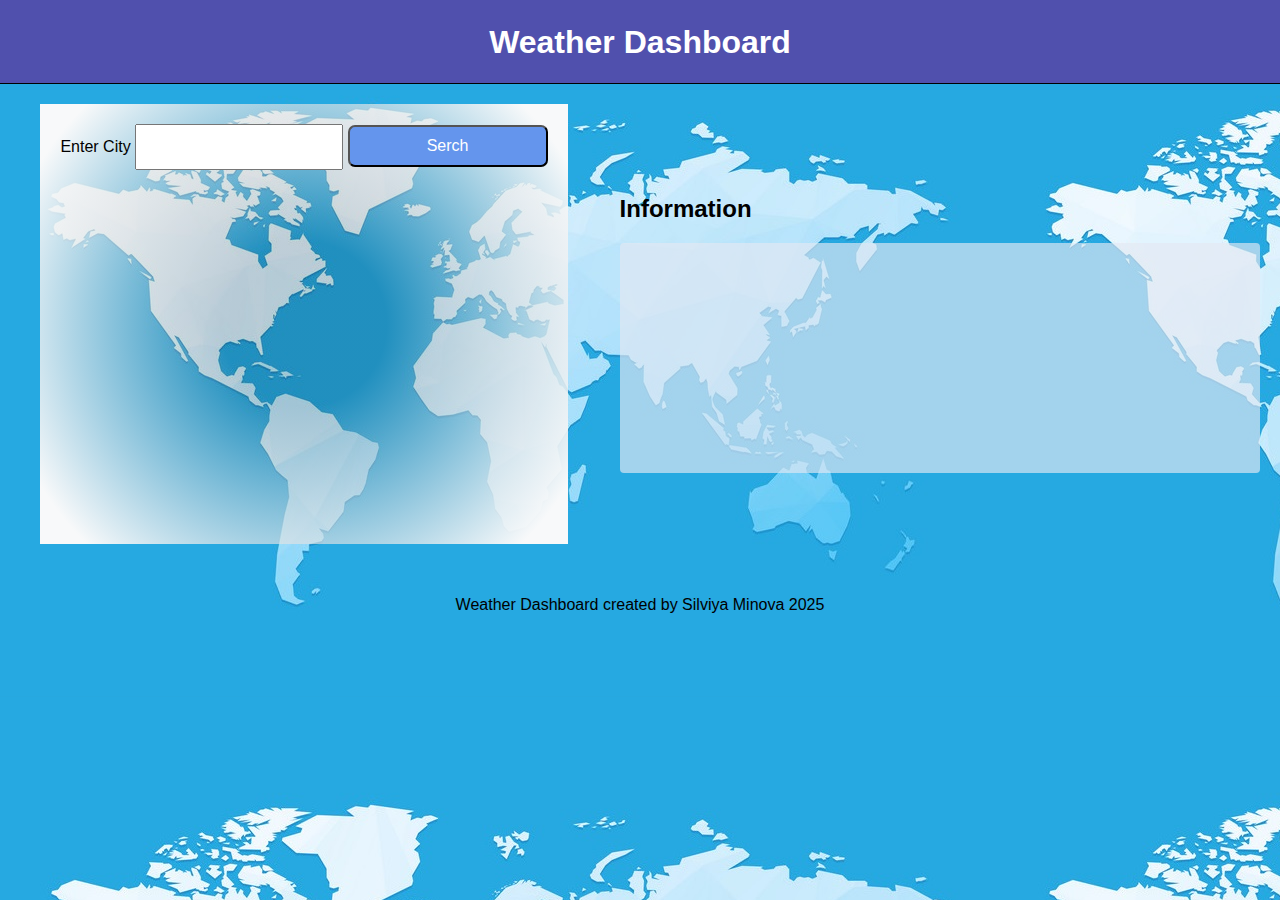
==== index.html @ a4f30080 "FixBug3" ====
<!DOCTYPE html>
<html lang="en">
<head>
    <meta charset="UTF-8">
    <meta name="viewport" content="width=device-width, initial-scale=1.0">
    <title>JS Project</title>
    <script src="./file1.js"></script>
    <style>
        body{
            padding: 0;
            margin: 0;
            font-size: 16px;
            font-family: Verdana, Geneva, Tahoma, sans-serif;
            background-image:url('./images/mapimgn.jpg') ;
            background-repeat: repeat;           
           
        }

        .page{
            height: 400px;           
        }

        main{
            margin:0 auto ;
            width:100%;
            display: flex;
            flex-wrap: wrap;
            align-items: center;
            justify-content: center;
            gap: 2em;
            flex-direction: row;         
        }

        .head{
            border-bottom: 1px solid #000;
            background-color: rgb(80, 80, 173);
            color:#fff;
            text-align: center;
            padding-top: 3px;
            /* padding: 3px; */
        }
        .dsearch{
            max-width:40%;
            /* border: 1px solid #ccc;t */
            background: radial-gradient(circle, rgba(3, 3, 3, 0.15449929971988796) 24%, #f8f9fa 90%);
            padding-top:100px;
            min-height: 400px;
            padding-left: 70px;          
            margin: 20px;
            padding: 20px;
           
        }
        .content{
            max-width:60%;
            flex:0 0 50%;
            /* margin: 20px; 
            padding: 20px;*/
           
        }

        #currentcast{
            display: flex;
            flex-wrap: wrap;
            background-color: #e4e8f3a8;
            /* #f8f9fa; */
            flex-direction: row;
            gap: 2em;
            /* border: 1px solid #777676; */
            border-radius: .25rem;
            min-height: 200px;
            min-width:auto;
            padding: 15px;
            /* opacity: 0.7; */
        }

        .classBtns{
            width:200px;
            background-color: cornflowerblue;
            color: #fff;
            padding:10px;
            font-size:1em;
            border-radius: 7px;
            font-family: 'Helvetica', sans-serif;
            cursor:pointer;
        }
        #city{
            width:200px;
            height: 40px;
            margin-bottom: 10px;
        }
        .stylecondition{
            display: flex;
            flex-wrap: wrap;
            flex-direction: row;
        }
        footer{
            /* background-color: #f8f9fa; */
            text-align: center;
            padding: 2em 0 2em 0 ;           
        }
        .innerfooter{
            margin: 0 auto 0 auto;
            width:60%;
        }
        .cllihistory{
            border: 1px solid rgba(0, 0, 0, .125);
            padding: 1rem;
        }

        .allTown{
            list-style-type: none;
        }
        li{
            cursor:pointer;
        }
        li:hover{
        background-color: lightslategray;
         }

         .class5Days{
            display: flex;
            gap:1em;
            flex-direction: row;
            margin-top:30px;
         }
         .classtyleday{
            background-color:rgba(24, 98, 173, 0.685); 
            color:#fff;
            /* padding: 10px; */
            width:50%;
            text-align: center;
            height: 250px;         
            cursor:pointer;
         }
         .headertxtday{
            position: absolute;
            z-index: 1;
            top:0px;
            left:0px;
            background-color: #176282f4;
            width: auto;
            padding: 5px;
            position: relative;
            /* opacity: 0.8; */
         }
         .contenttxtday{
            /* position: absolute;
            z-index: 1; */
            background-color: #87CEEB;
            width: 90%;
            margin: 0 5px 0 5px;
            border-radius: .25rem;
            /* opacity: 0.5; */
         }
       
         .ContainerBtns{
            display: flex;
            flex-direction: row;
            justify-content: space-around;
            gap:1em;
         }
        /* @media screen and (max-width:600px){
            .page{
                width: 440px;
            
            }
        }  */
        @media  (max-width:600px){
        main{
            flex-direction: column;
        }
        }
         @media (max-width:600px) {   
            .dsearch{       
            max-width:80%;
            }
            
         }
         @media (max-width:600px) {   
            .content{       
            max-width:80%;
            }
            
         }
         @media (max-width:600px){
         .class5Days{
            flex-direction: column;
         }
        }

        

        
    
    </style>
</head>
<body>
    <div class="page">
    <header class="head"><h1>Weather Dashboard</h1></header>
    <main>
<div class="dsearch">
    <label>Enter City</label>
    <input id="city" type="text">
     <button id="btnsearch" class="classBtns">Serch</button>     
     <ul class="allTown">
     </ul>

     </ul>
     
 </div>
 <div id="cont" class="content">
    <h2>Information</h2>
    <div id="currentcast">

    </div>
<div id="five" class="fivedays">

</div>
</div>
   
</main>
<footer><div class="innerfooter">
    Weather Dashboard created by Silviya Minova 2025
</div></footer>
</div>
</body>
</html>
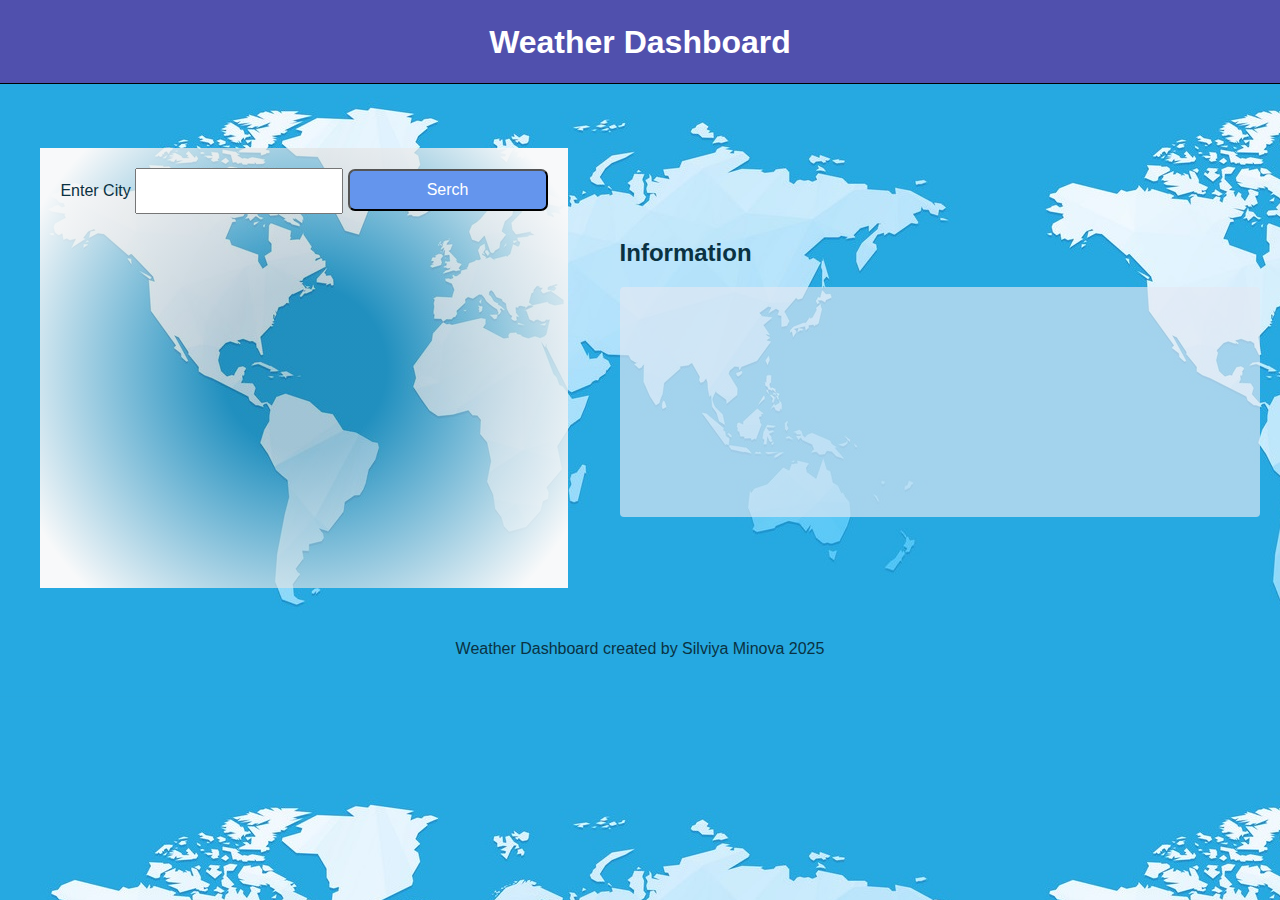
==== commit c56c5057: "MenuAdd" ====
--- a/index.html
+++ b/index.html
@@ -5,12 +5,14 @@
     <meta name="viewport" content="width=device-width, initial-scale=1.0">
     <title>JS Project</title>
     <script src="./file1.js"></script>
+    <link rel="stylesheet" href="./Styles/Main.css">
     <style>
         body{
             padding: 0;
             margin: 0;
             font-size: 16px;
             font-family: Verdana, Geneva, Tahoma, sans-serif;
+            color: #0a3242;
             background-image:url('./images/mapimgn.jpg') ;
             background-repeat: repeat;           
            
@@ -37,7 +39,7 @@
             color:#fff;
             text-align: center;
             padding-top: 3px;
-            /* padding: 3px; */
+            cursor: pointer;
         }
         .dsearch{
             max-width:40%;
@@ -188,15 +190,37 @@
          }
         }
 
-        
-
-        
-    
+        /* .navmain_navbar{           
+            background-color:  #ecececc9;        
+            max-width: 90%;
+            padding: 7px;
+            margin: 30px auto 0 auto;
+            display: flex;
+            flex-wrap: wrap;
+            flex-direction:row;
+            justify-content: space-around;
+            gap:2em;
+        }
+
+        .navmain_navbar a{
+            text-decoration: none;
+            cursor: pointer;
+        }
+        .navmain_navbar div a:hover{
+            background-color: #848a99f6;
+            color:white;
+            background-color:#287da1f4;        
+            padding:7px 10px 7px 10px; 
+            opacity: 0.7;
+            text-decoration: none;
+        }
+       */
     </style>
 </head>
 <body>
     <div class="page">
     <header class="head"><h1>Weather Dashboard</h1></header>
+    <div class="navmain_navbar"></div>
     <main>
 <div class="dsearch">
     <label>Enter City</label>
--- a/Styles/Main.css
+++ b/Styles/Main.css
@@ -0,0 +1,24 @@
+.navmain_navbar{           
+    background-color:  #ecececc9;        
+    max-width: 80%;
+    padding: 7px;
+    margin: 30px auto 0 auto;
+    display: flex;
+    flex-wrap: wrap;
+    flex-direction:row;
+    justify-content: space-around;
+    gap:2em;
+}
+
+.navmain_navbar a{
+    text-decoration: none;
+    cursor: pointer;
+}
+.navmain_navbar div a:hover{
+    background-color: #848a99f6;
+    color:white;
+    background-color:#287da1f4;        
+    padding:7px 10px 7px 10px; 
+    opacity: 0.7;
+    text-decoration: none;
+}
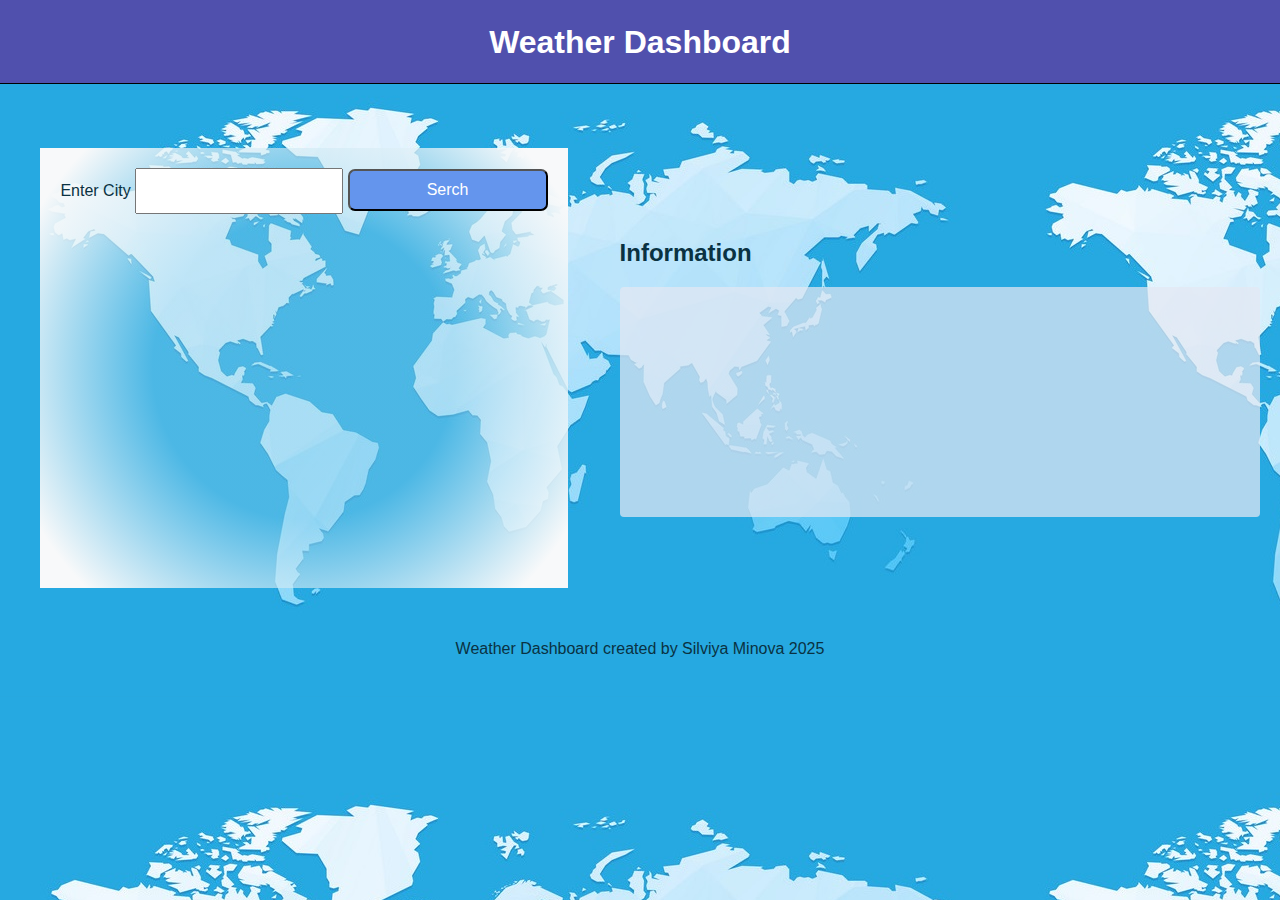
==== commit 44fd1d1c: "SearchColor" ====
--- a/index.html
+++ b/index.html
@@ -44,7 +44,7 @@
         .dsearch{
             max-width:40%;
             /* border: 1px solid #ccc;t */
-            background: radial-gradient(circle, rgba(3, 3, 3, 0.15449929971988796) 24%, #f8f9fa 90%);
+            background: radial-gradient(circle, #87ceeb63 44%, #f8f9fa 90%);
             padding-top:100px;
             min-height: 400px;
             padding-left: 70px;          
@@ -63,7 +63,7 @@
         #currentcast{
             display: flex;
             flex-wrap: wrap;
-            background-color: #e4e8f3a8;
+            background-color: #e4e8f3b9;
             /* #f8f9fa; */
             flex-direction: row;
             gap: 2em;
@@ -116,7 +116,8 @@
             cursor:pointer;
         }
         li:hover{
-        background-color: lightslategray;
+        background-color: #287da1f4; 
+        color: white;   
          }
 
          .class5Days{
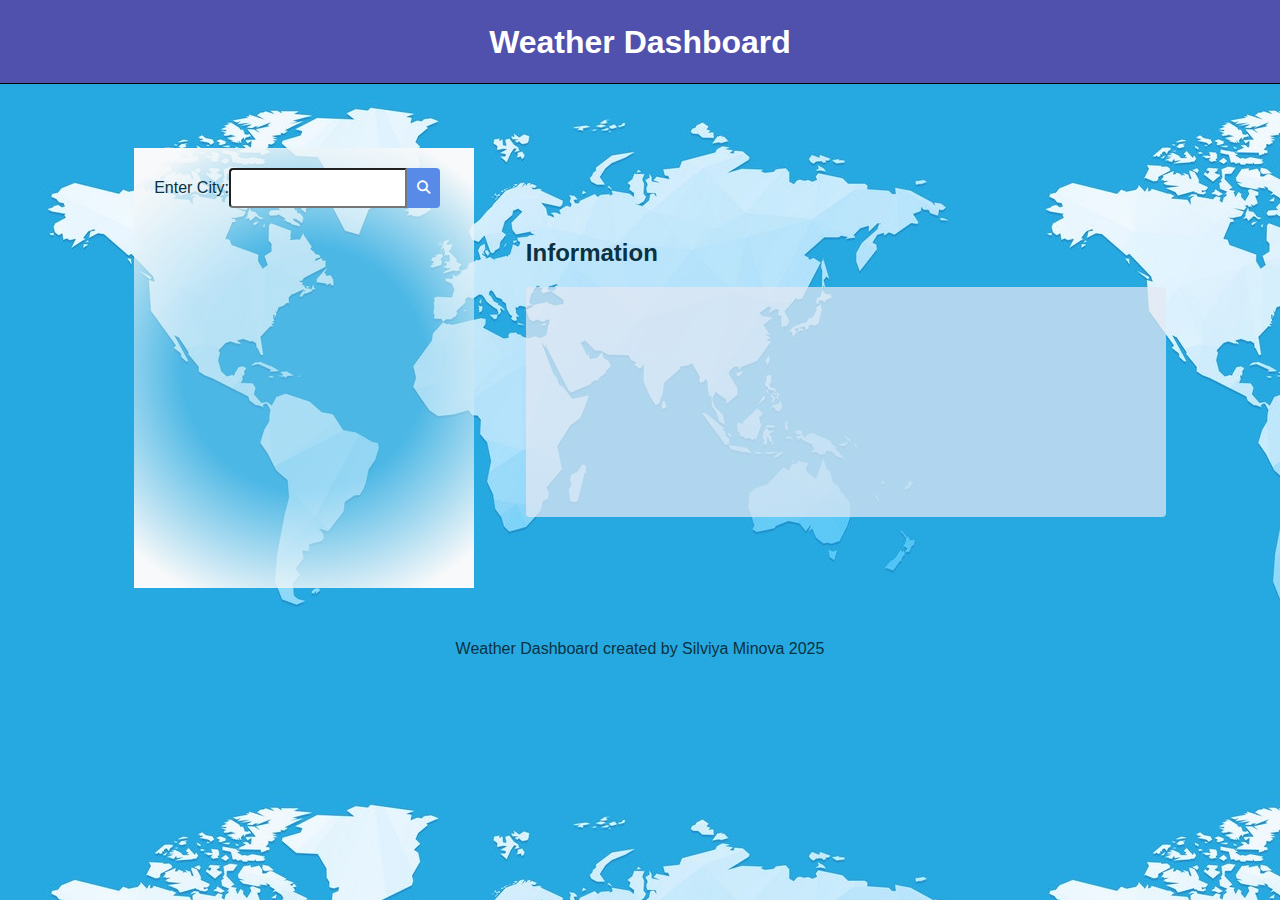
==== commit 625cc195: "BtnSearch" ====
--- a/index.html
+++ b/index.html
@@ -6,6 +6,7 @@
     <title>JS Project</title>
     <script src="./file1.js"></script>
     <link rel="stylesheet" href="./Styles/Main.css">
+    <link rel="stylesheet" href="https://cdnjs.cloudflare.com/ajax/libs/font-awesome/6.6.0/css/all.min.css">
     <style>
         body{
             padding: 0;
@@ -85,11 +86,7 @@
             font-family: 'Helvetica', sans-serif;
             cursor:pointer;
         }
-        #city{
-            width:200px;
-            height: 40px;
-            margin-bottom: 10px;
-        }
+      
         .stylecondition{
             display: flex;
             flex-wrap: wrap;
@@ -111,12 +108,13 @@
 
         .allTown{
             list-style-type: none;
+            padding-left: 0;
         }
         li{
             cursor:pointer;
         }
         li:hover{
-        background-color: #287da1f4; 
+        background-color: #287da1bd; 
         color: white;   
          }
 
@@ -169,7 +167,7 @@
             }
         }  */
         @media  (max-width:600px){
-        main{
+            main{
             flex-direction: column;
         }
         }
@@ -186,36 +184,62 @@
             
          }
          @media (max-width:600px){
-         .class5Days{
+             .class5Days{
             flex-direction: column;
          }
         }
-
-        /* .navmain_navbar{           
-            background-color:  #ecececc9;        
-            max-width: 90%;
-            padding: 7px;
-            margin: 30px auto 0 auto;
-            display: flex;
-            flex-wrap: wrap;
-            flex-direction:row;
-            justify-content: space-around;
+ 
+
+        .styletemp{
+            display: flex;
             gap:2em;
-        }
-
-        .navmain_navbar a{
-            text-decoration: none;
+            justify-content: center;
+        }
+        #city{
+            width:170px;
+            border-top-left-radius: .25rem; 
+            border-bottom-left-radius:.25rem;  
+            /* height: 40px; */
+        }
+
+        .input_group {
+            display: flex;
+            flex-direction: row;
+            width:225px;
+            height: 40px;     
+            border-radius: .25rem; 
+            /* margin-bottom: 10px; */
+        }
+
+        #btnsearch{
+            height: 40px;   
+            padding:10px;    
+            background-color: rgb(88, 138, 231);
+            border:none;
+            color:white;
+            border-top-right-radius: .25rem; 
+            border-bottom-right-radius:.25rem;  
             cursor: pointer;
         }
-        .navmain_navbar div a:hover{
-            background-color: #848a99f6;
-            color:white;
-            background-color:#287da1f4;        
-            padding:7px 10px 7px 10px; 
-            opacity: 0.7;
-            text-decoration: none;
-        }
-       */
+        .groupsearch{
+             display: flex;
+             flex-wrap: wrap;
+            /*flex-direction: row; */
+            align-items:center;
+            padding-bottom: 0;
+        }
+        @media (max-width:600px){
+            .groupsearch{        
+            flex-direction: column;        
+            padding-bottom: 0;
+            align-items: flex-start;
+            gap:1em;
+        }
+        }
+        .groupsearch label{
+            margin-bottom: 0;
+        }
+      
     </style>
 </head>
 <body>
@@ -224,9 +248,11 @@
     <div class="navmain_navbar"></div>
     <main>
 <div class="dsearch">
-    <label>Enter City</label>
+    <div class="groupsearch">
+    <label>Enter City: </label>
+    <div class="input_group">
     <input id="city" type="text">
-     <button id="btnsearch" class="classBtns">Serch</button>     
+     <button id="btnsearch"><i class="fas fa-search"></i></button> </div></div>    
      <ul class="allTown">
      </ul>
 
